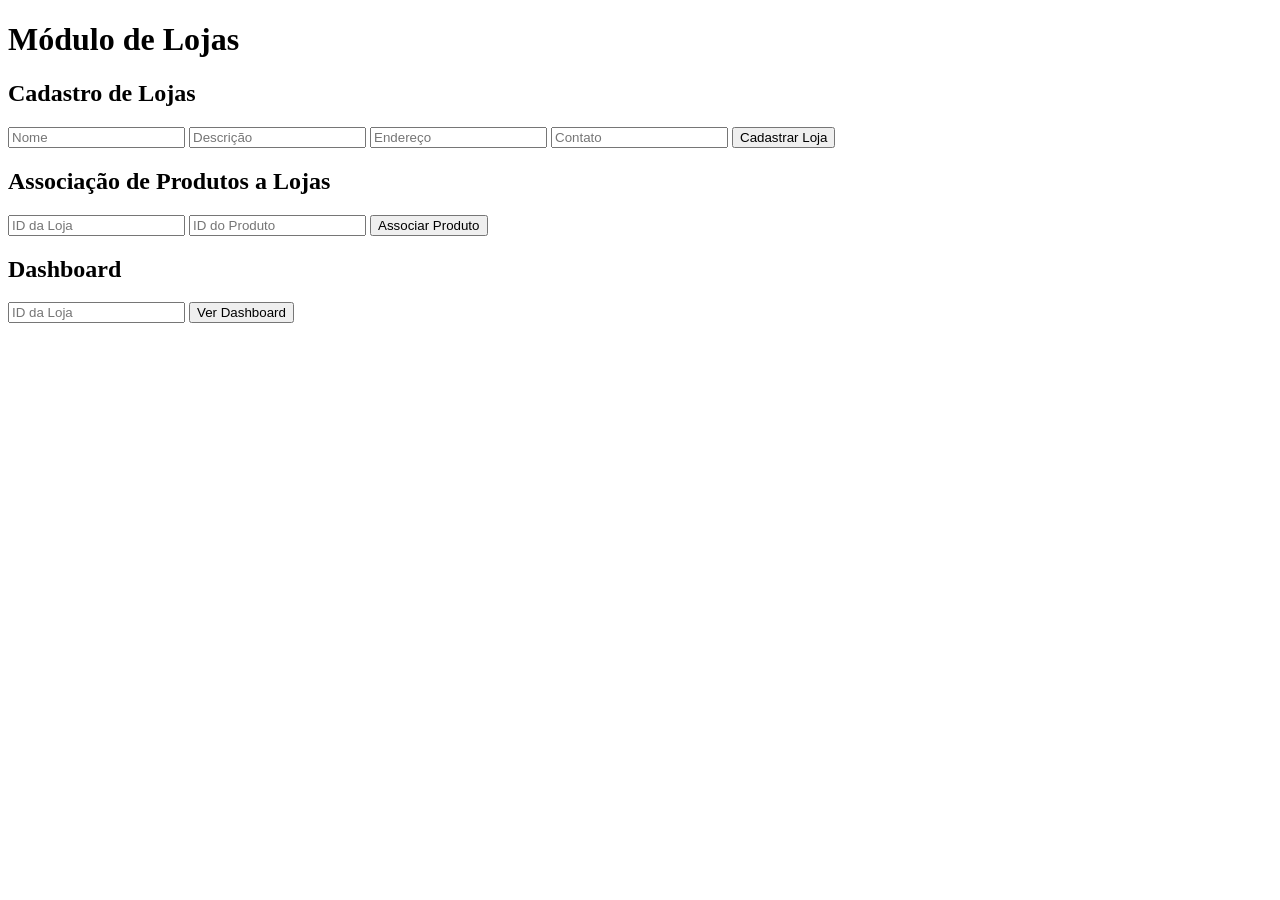
==== services/lojas-service/templates/index.html @ f35bcb78 "feat: adiciona o lojas-service em Flask" ====
<!DOCTYPE html>
<html lang="en">
<head>
    <meta charset="UTF-8">
    <meta name="viewport" content="width=device-width, initial-scale=1.0">
    <title>Módulo de Lojas</title>
    <link rel="stylesheet" href="{{ url_for('static', filename='styles.css') }}">
</head>
<body>
    <h1>Módulo de Lojas</h1>
    
    <section>
        <h2>Cadastro de Lojas</h2>
        <form id="cadastro-loja-form">
            <input type="text" id="nome" placeholder="Nome" required>
            <input type="text" id="descricao" placeholder="Descrição" required>
            <input type="text" id="endereco" placeholder="Endereço" required>
            <input type="text" id="contato" placeholder="Contato" required>
            <button type="submit">Cadastrar Loja</button>
        </form>
        <div id="lojas-list"></div>
    </section>

    <section>
        <h2>Associação de Produtos a Lojas</h2>
        <form id="associar-produto-form">
            <input type="number" id="loja-id" placeholder="ID da Loja" required>
            <input type="number" id="produto-id" placeholder="ID do Produto" required>
            <button type="submit">Associar Produto</button>
        </form>
        <div id="associacao-mensagem"></div>
    </section>

    <section>
        <h2>Dashboard</h2>
        <form id="dashboard-form">
            <input type="number" id="dashboard-loja-id" placeholder="ID da Loja" required>
            <button type="submit">Ver Dashboard</button>
        </form>
        <div id="dashboard"></div>
    </section>

    <script>
        document.getElementById('cadastro-loja-form').addEventListener('submit', function(event) {
            event.preventDefault();
            const formData = new FormData();
            formData.append('nome', document.getElementById('nome').value);
            formData.append('descricao', document.getElementById('descricao').value);
            formData.append('endereco', document.getElementById('endereco').value);
            formData.append('contato', document.getElementById('contato').value);

            fetch('/lojas', {
                method: 'POST',
                body: formData
            })
            .then(response => response.json())
            .then(data => {
                if (data.message === "Loja cadastrada com sucesso") {
                    const loja = data.lojas[data.lojas.length - 1];
                    const lojaItem = document.createElement('div');
                    lojaItem.textContent = `ID: ${loja.id}, Nome: ${loja.nome}, Descrição: ${loja.descricao}, Endereço: ${loja.endereco}, Contato: ${loja.contato}`;
                    document.getElementById('lojas-list').appendChild(lojaItem);
                    atualizarHistorico();
                }
            });
        });

        document.getElementById('associar-produto-form').addEventListener('submit', function(event) {
            event.preventDefault();
            const formData = new FormData();
            formData.append('loja_id', document.getElementById('loja-id').value);
            formData.append('produto_id', document.getElementById('produto-id').value);

            fetch('/produtos_lojas', {
                method: 'POST',
                body: formData
            })
            .then(response => response.json())
            .then(data => {
                const associacaoMensagem = document.getElementById('associacao-mensagem');
                associacaoMensagem.textContent = data.message;
                atualizarHistorico();
            });
        });

        document.getElementById('dashboard-form').addEventListener('submit', function(event) {
            event.preventDefault();
            const lojaId = document.getElementById('dashboard-loja-id').value;

            fetch(`/dashboard/${lojaId}`)
            .then(response => response.json())
            .then(data => {
                const dashboardDiv = document.getElementById('dashboard');
                dashboardDiv.innerHTML = `<h3>Vendas</h3><pre>${JSON.stringify(data.vendas, null, 2)}</pre><h3>Estoque</h3><pre>${JSON.stringify(data.estoque, null, 2)}</pre>`;
            });
        });

        function atualizarHistorico() {
            fetch('/historico')
                .then(response => response.json())
                .then(data => {
                    const historicoDiv = document.getElementById('historico');
                    historicoDiv.innerHTML = `<p>Total de Lojas: ${data.total_lojas}</p><p>Total de Produtos Associados: ${data.total_produtos_associados}</p>`;
                });
        }

        // Fetch and display existing lojas on page load
        fetch('/lojas')
            .then(response => response.json())
            .then(data => {
                const lojasList = document.getElementById('lojas-list');
                data.lojas.forEach(loja => {
                    const lojaItem = document.createElement('div');
                    lojaItem.textContent = `ID: ${loja.id}, Nome: ${loja.nome}, Descrição: ${loja.descricao}, Endereço: ${loja.endereco}, Contato: ${loja.contato}`;
                    lojasList.appendChild(lojaItem);
                });
                atualizarHistorico();
            });
    </script>
</body>
</html>
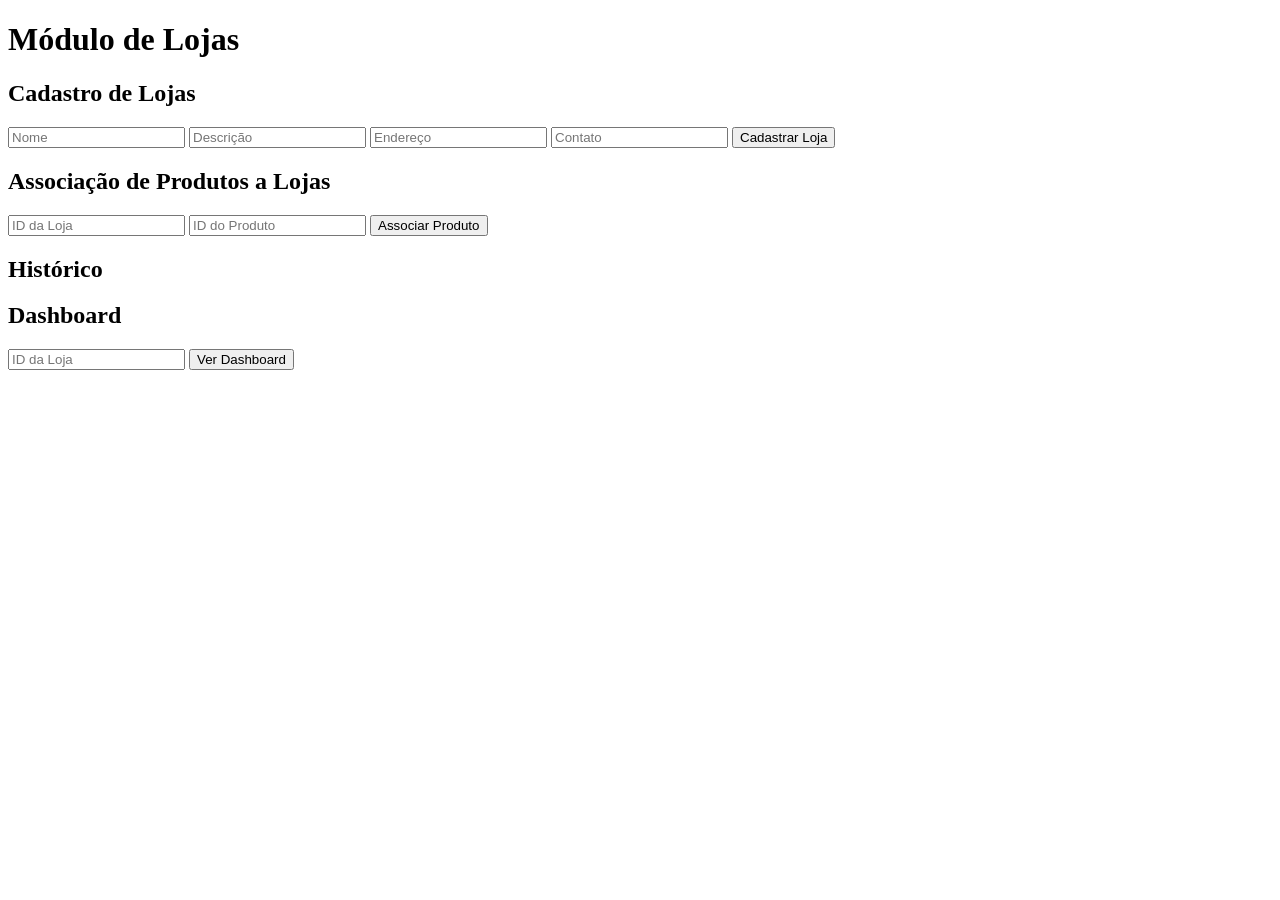
==== commit 4d4257b4: "fix: implementa a rota /historico que a página de lojas já chamava" ====
--- a/services/lojas-service/templates/index.html
+++ b/services/lojas-service/templates/index.html
@@ -29,6 +29,11 @@
             <button type="submit">Associar Produto</button>
         </form>
         <div id="associacao-mensagem"></div>
+    </section>
+
+    <section>
+        <h2>Histórico</h2>
+        <div id="historico"></div>
     </section>
 
     <section>
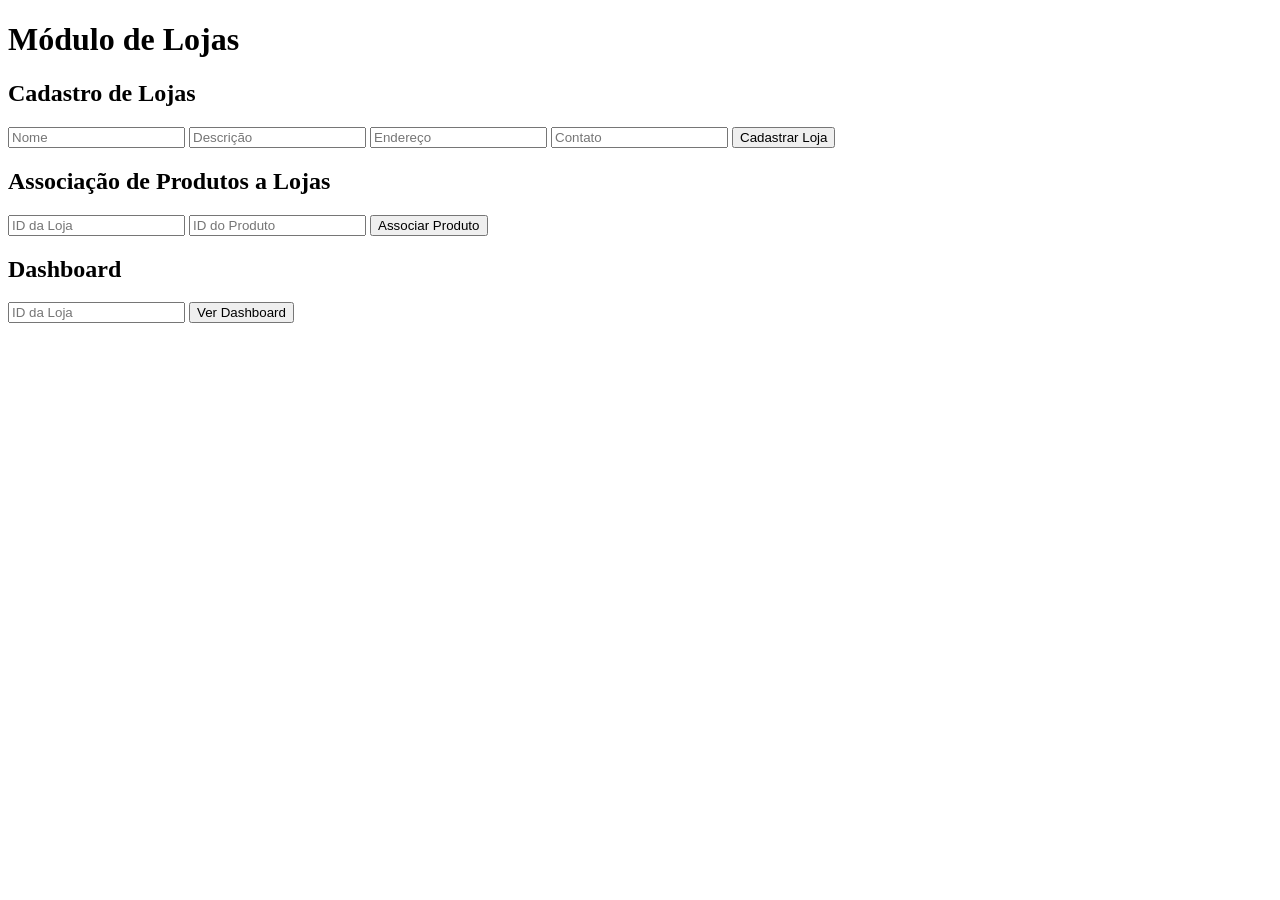
==== commit 65a3af33: "Merge pull request #1 from studies-org/feat/codigo-base feat: código base dos 4 microserviços Flask" ====
--- a/services/lojas-service/templates/index.html
+++ b/services/lojas-service/templates/index.html
@@ -29,11 +29,6 @@
             <button type="submit">Associar Produto</button>
         </form>
         <div id="associacao-mensagem"></div>
-    </section>
-
-    <section>
-        <h2>Histórico</h2>
-        <div id="historico"></div>
     </section>
 
     <section>
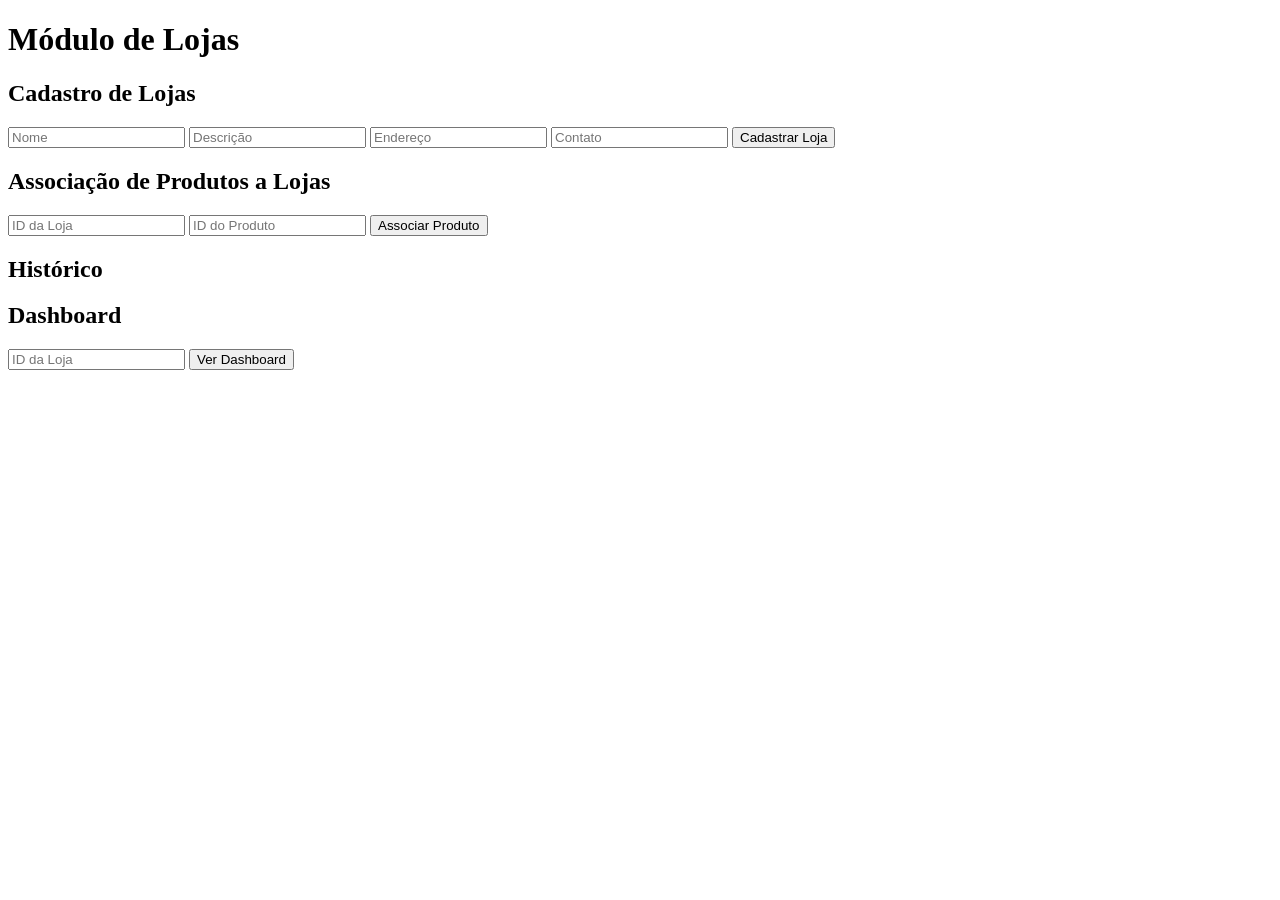
==== commit b2106228: "Merge pull request #2 from studies-org/fix/lojas-dashboard-historico fix: dashboard da loja e rota /" ====
--- a/services/lojas-service/templates/index.html
+++ b/services/lojas-service/templates/index.html
@@ -29,6 +29,11 @@
             <button type="submit">Associar Produto</button>
         </form>
         <div id="associacao-mensagem"></div>
+    </section>
+
+    <section>
+        <h2>Histórico</h2>
+        <div id="historico"></div>
     </section>
 
     <section>
